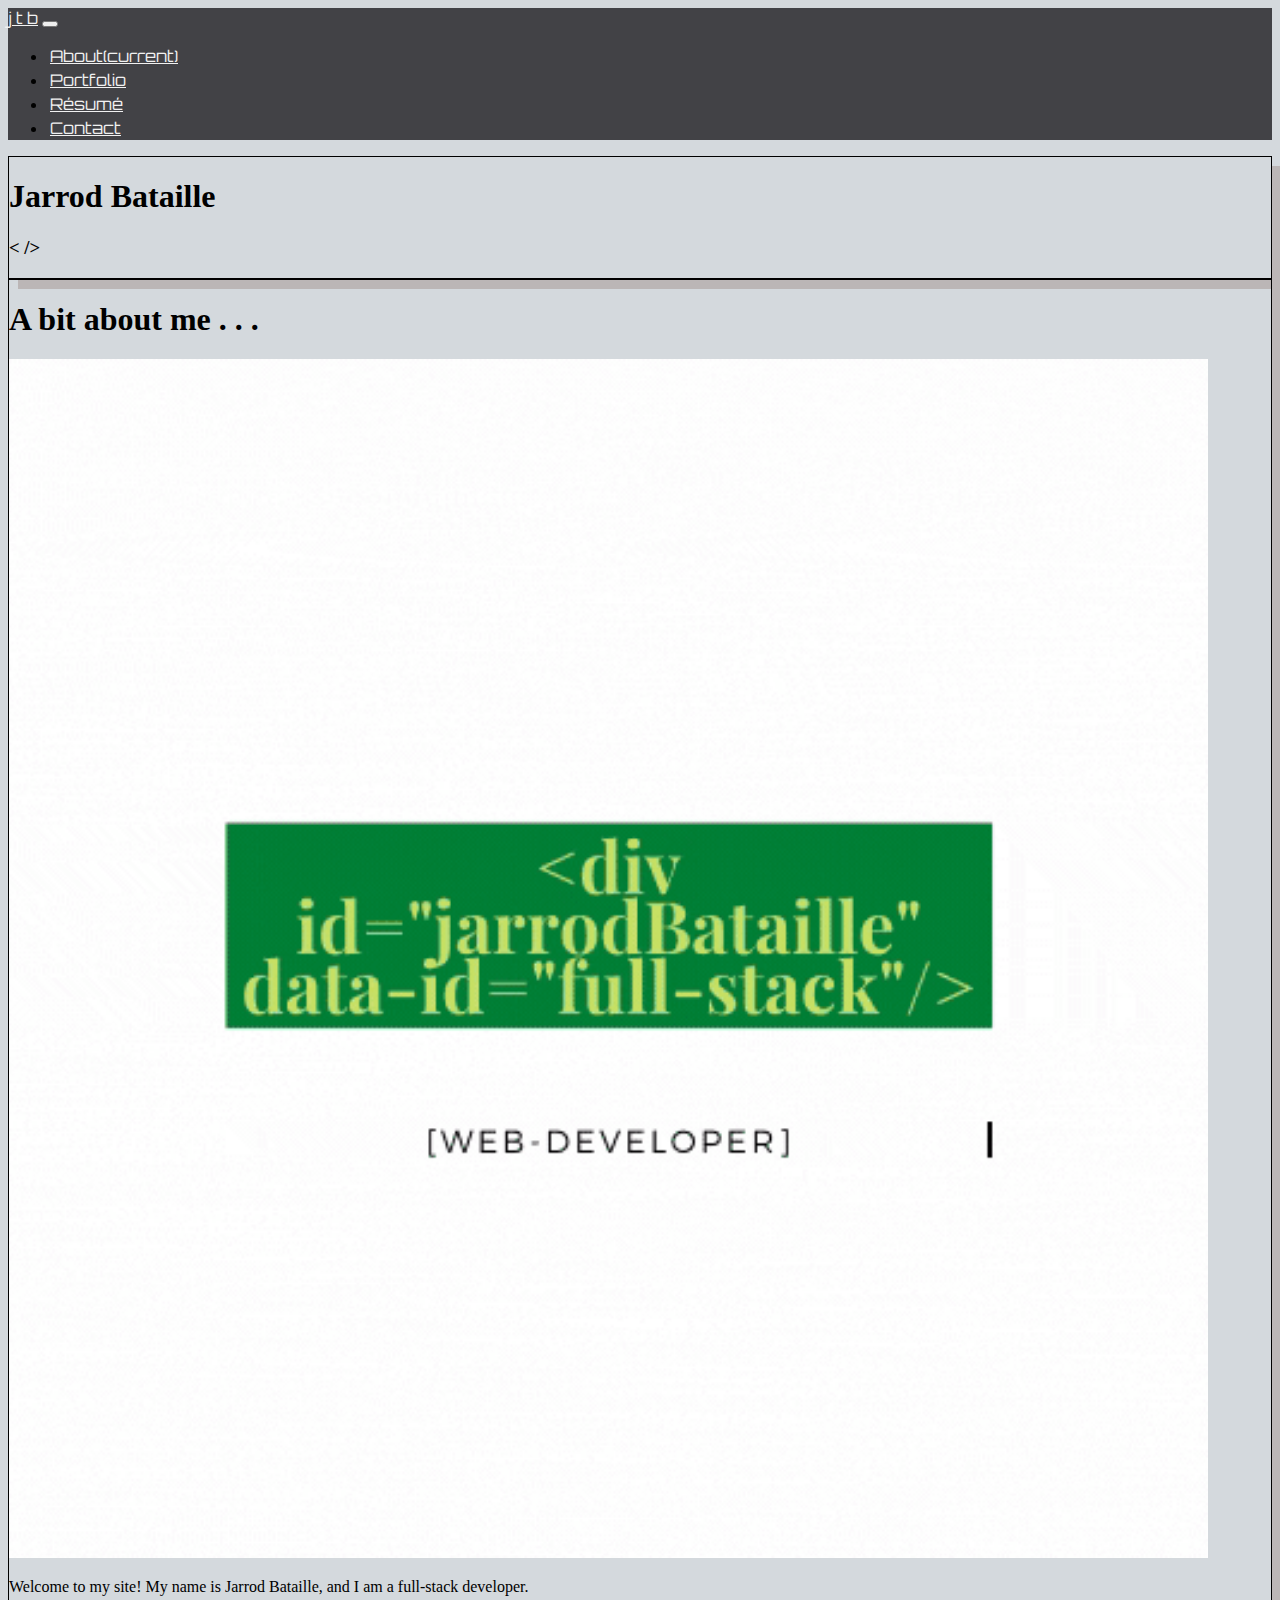
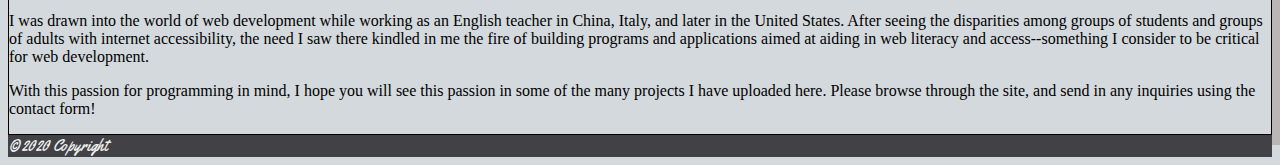
==== index.html @ 92cd2494 "changes to home html and images" ====
<!DOCTYPE html>
<html lang="en-us">

  <head>
    <title>My Portfolio</title>
    
    <!-- Bootstrap's CSS link -->
    <link rel="stylesheet" href="https://stackpath.bootstrapcdn.com/bootstrap/4.5.0/css/bootstrap.min.css" integrity="sha384-9aIt2nRpC12Uk9gS9baDl411NQApFmC26EwAOH8WgZl5MYYxFfc+NcPb1dKGj7Sk" crossorigin="anonymous">
    
    <!-- Bootstrap's JS link -->
    <script src="https://code.jquery.com/jquery-3.5.1.slim.min.js" integrity="sha384-DfXdz2htPH0lsSSs5nCTpuj/zy4C+OGpamoFVy38MVBnE+IbbVYUew+OrCXaRkfj" crossorigin="anonymous"></script>
    <script src="https://cdn.jsdelivr.net/npm/popper.js@1.16.0/dist/umd/popper.min.js" integrity="sha384-Q6E9RHvbIyZFJoft+2mJbHaEWldlvI9IOYy5n3zV9zzTtmI3UksdQRVvoxMfooAo" crossorigin="anonymous"></script>
    <script src="https://stackpath.bootstrapcdn.com/bootstrap/4.5.0/js/bootstrap.min.js" integrity="sha384-OgVRvuATP1z7JjHLkuOU7Xw704+h835Lr+6QL9UvYjZE3Ipu6Tp75j7Bh/kR0JKI" crossorigin="anonymous"></script>

    <!-- fonts.google.com link -->
    <link href="https://fonts.googleapis.com/css2?family=Orbitron:wght@500&family=Yellowtail&display=swap" rel="stylesheet">
    
    <!-- Personalized CSS link -->
    <link rel="stylesheet" type="text/css" href="style.css">

    <meta name="viewport" content="width=device-width, initial-scale=1.0">

  </head>

  <body>
    <!-- Creation of navbar for each area of webpage; this one linked to About section -->
    <header>

      <nav class="navbar navbar-expand-lg navbar-light bg-light">
        
        <a class="navbar-brand" href="#">j t b</a>
        <button class="navbar-toggler" type="button" data-toggle="collapse" data-target="#navbarNav" aria-controls="navbarNav" aria-expanded="false" aria-label="Toggle navigation">
          <span class="navbar-toggler-icon"></span>
        </button>

        <div class="collapse navbar-collapse" id="navbarNav">
          <ul class="navbar-nav ml-auto">
            <li class="nav-item active">
              <a class="nav-link" href="#">About<span class="sr-only">(current)</span></a>
            </li>
            <li class="nav-item">
              <a class="nav-link" href="portfolio.html">Portfolio</a>
            </li>
            <li class="nav-item">
              <a class="nav-link" href="resume.html">Résumé</a>
            </li>
            <li class="nav-item">
              <a class="nav-link" href="contact.html">Contact</a>
            </li>
          </ul>
        </div>

      </nav>

    </header>

    <!-- Div to hold About Me section contained in a jumbotron -->
    <div class="content">
            
      <div class="jumbotron text-center">
        <h1>Jarrod Bataille</h1>
        <h3> < /> </h3>
      </div>
      <!-- Tentative introduction regrading me and my coding "history" -->
      <div class="jumbotron jumbotron-fluid">
        <div class="container">
          <h1 class="display-4 pb-3">A bit about me . . .</h1>
          <div class="row">
            <div class="col-md-4">
              <img src="GIF/jtbLogo.gif" alt="Picture of me" width="95%" height="85%">
            </div>
            <div class="col-md-8">
              <p class="lead">Welcome to my site! My name is Jarrod Bataille, and I am a full-stack developer.</p>
              
              <p>I was drawn into the world of web development while working as an English teacher in China, Italy, and later in the United States. After seeing the disparities among groups of students and groups of adults with internet accessibility, the need I saw there kindled in me the fire of building programs and applications aimed at aiding in web literacy and access--something I consider to be critical for web development.</p>
              
              <p>With this passion for programming in mind, I hope you will see this passion in some of the many projects I have uploaded here. Please browse through the site, and send in any inquiries using the contact form!</p>
            </div>
          </div>
        </div>
      </div>
    </div>

    <!-- Footer fixed to bottom of page with Copyright --> 
    <footer class="page-footer fixed-bottom text-center pt-6">
      <div class="footer-copyright text-center py-3">
        &#169; 2020 Copyright
      </div>
    </footer>

    <!-- Added to create a toggle menu for navbar when on smaller screens -->
    <script type="text/javascript" src="https://cdnjs.cloudflare.com/ajax/libs/jquery/3.2.1/jquery.min.js"></script>
    <script src="https://maxcdn.bootstrapcdn.com/bootstrap/4.0.0/js/bootstrap.min.js"></script>

  </body>

</html>
---- style.css ----
body {
    background-color: #D4D9DD;
}

.navbar {
    background-color: #424246 !important;
}

nav a {
    color: #F1F1F1 !important;
}

.nav-item {
    border: 2px solid transparent !important;
}

.nav-item:hover {
    text-decoration: none !important;
    border-bottom: 2px solid #F1F1F1 !important;
    transition: 0.5s ease !important;
    transform: scale(1.1) !important;
}

nav {
    font-family: 'Orbitron', sans-serif;
}

.jumbotron {
    box-shadow: 10px 10px #BBB6B6;
    border: 1px solid black;
}

footer {
    font-family: 'Yellowtail', cursive;
    color: #F1F1F1 !important;
    background-color: #424246 !important;
}
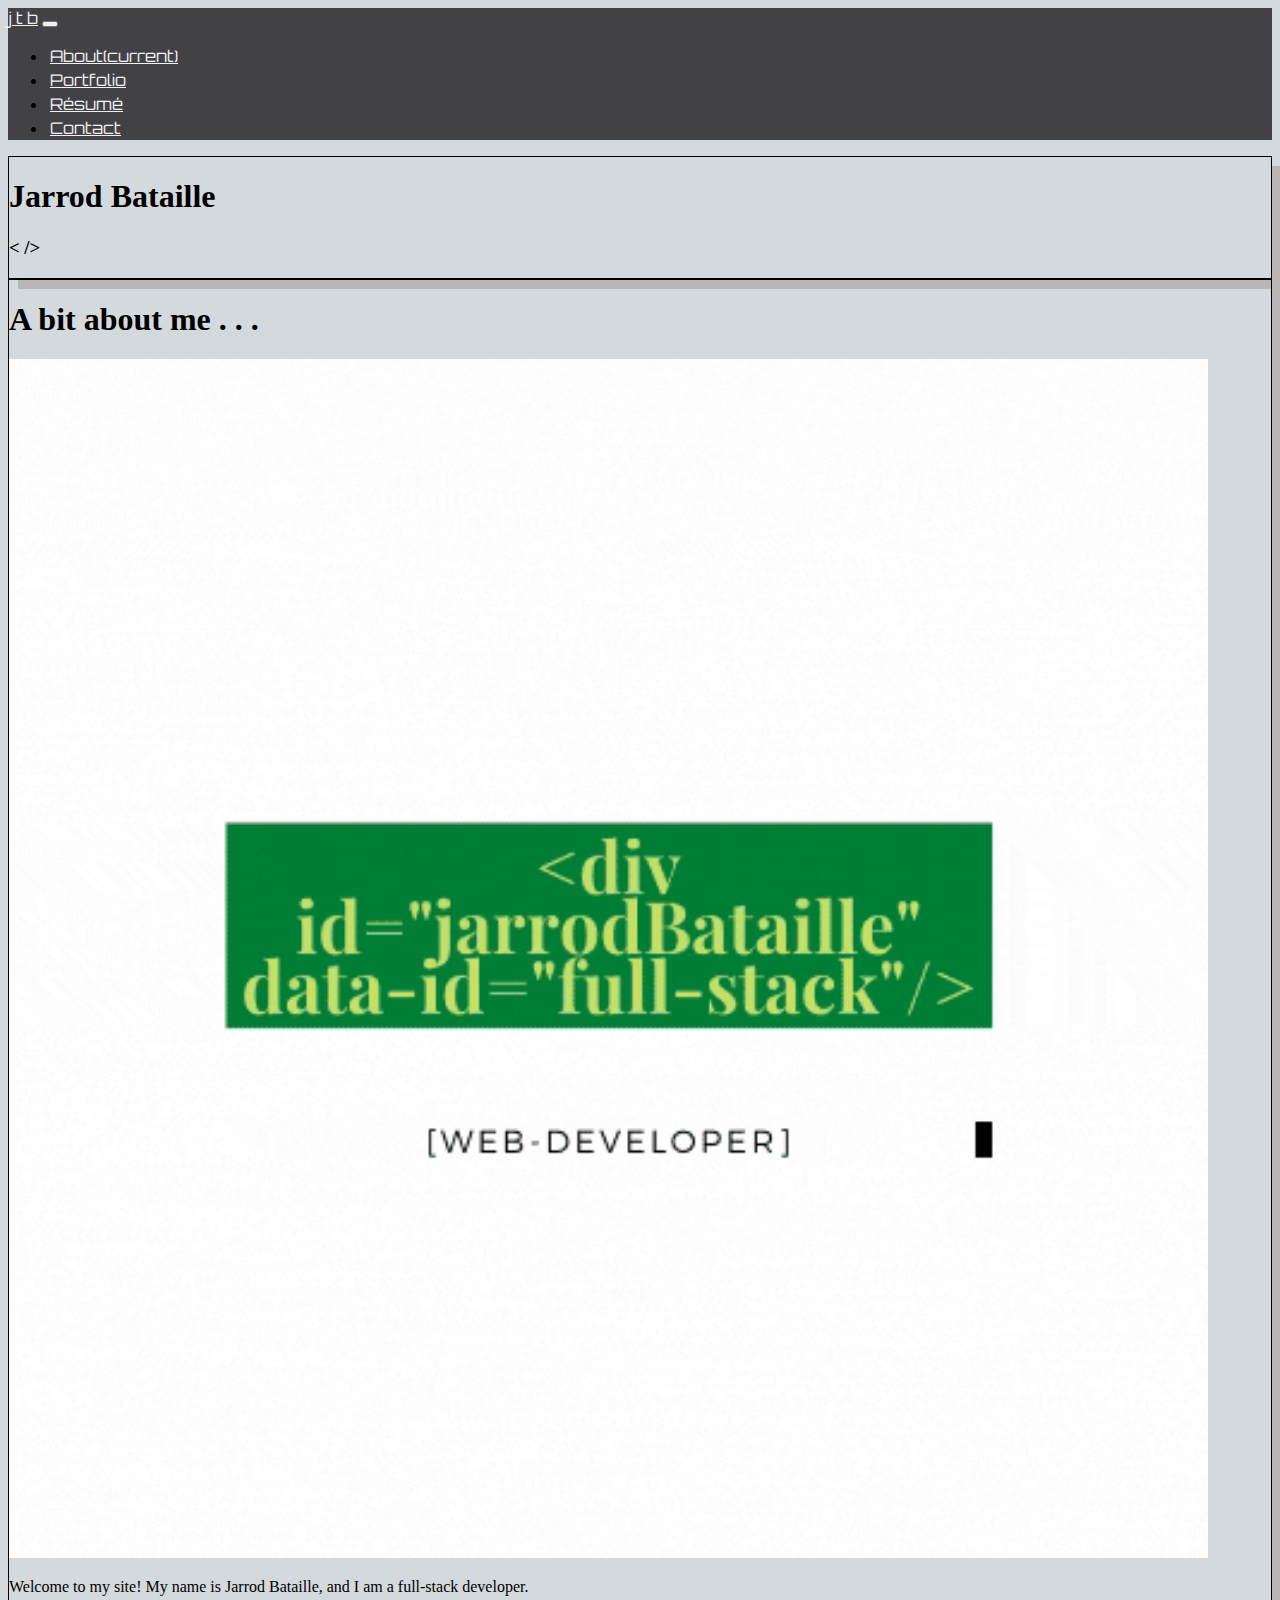
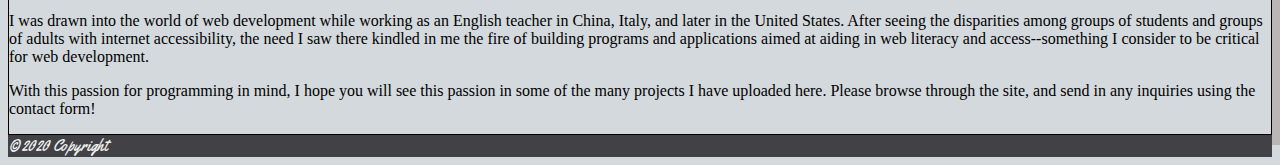
==== commit 1be6493f: "changing solo applications for styling & new footer for portfolio" ====
--- a/index.html
+++ b/index.html
@@ -67,7 +67,7 @@
           <h1 class="display-4 pb-3">A bit about me . . .</h1>
           <div class="row">
             <div class="col-md-4">
-              <img src="GIF/jtbLogo.gif" alt="Picture of me" width="95%" height="85%">
+              <img src="animations/jtbLogo.gif" alt="GIF of logo" width="95%" height="85%">
             </div>
             <div class="col-md-8">
               <p class="lead">Welcome to my site! My name is Jarrod Bataille, and I am a full-stack developer.</p>
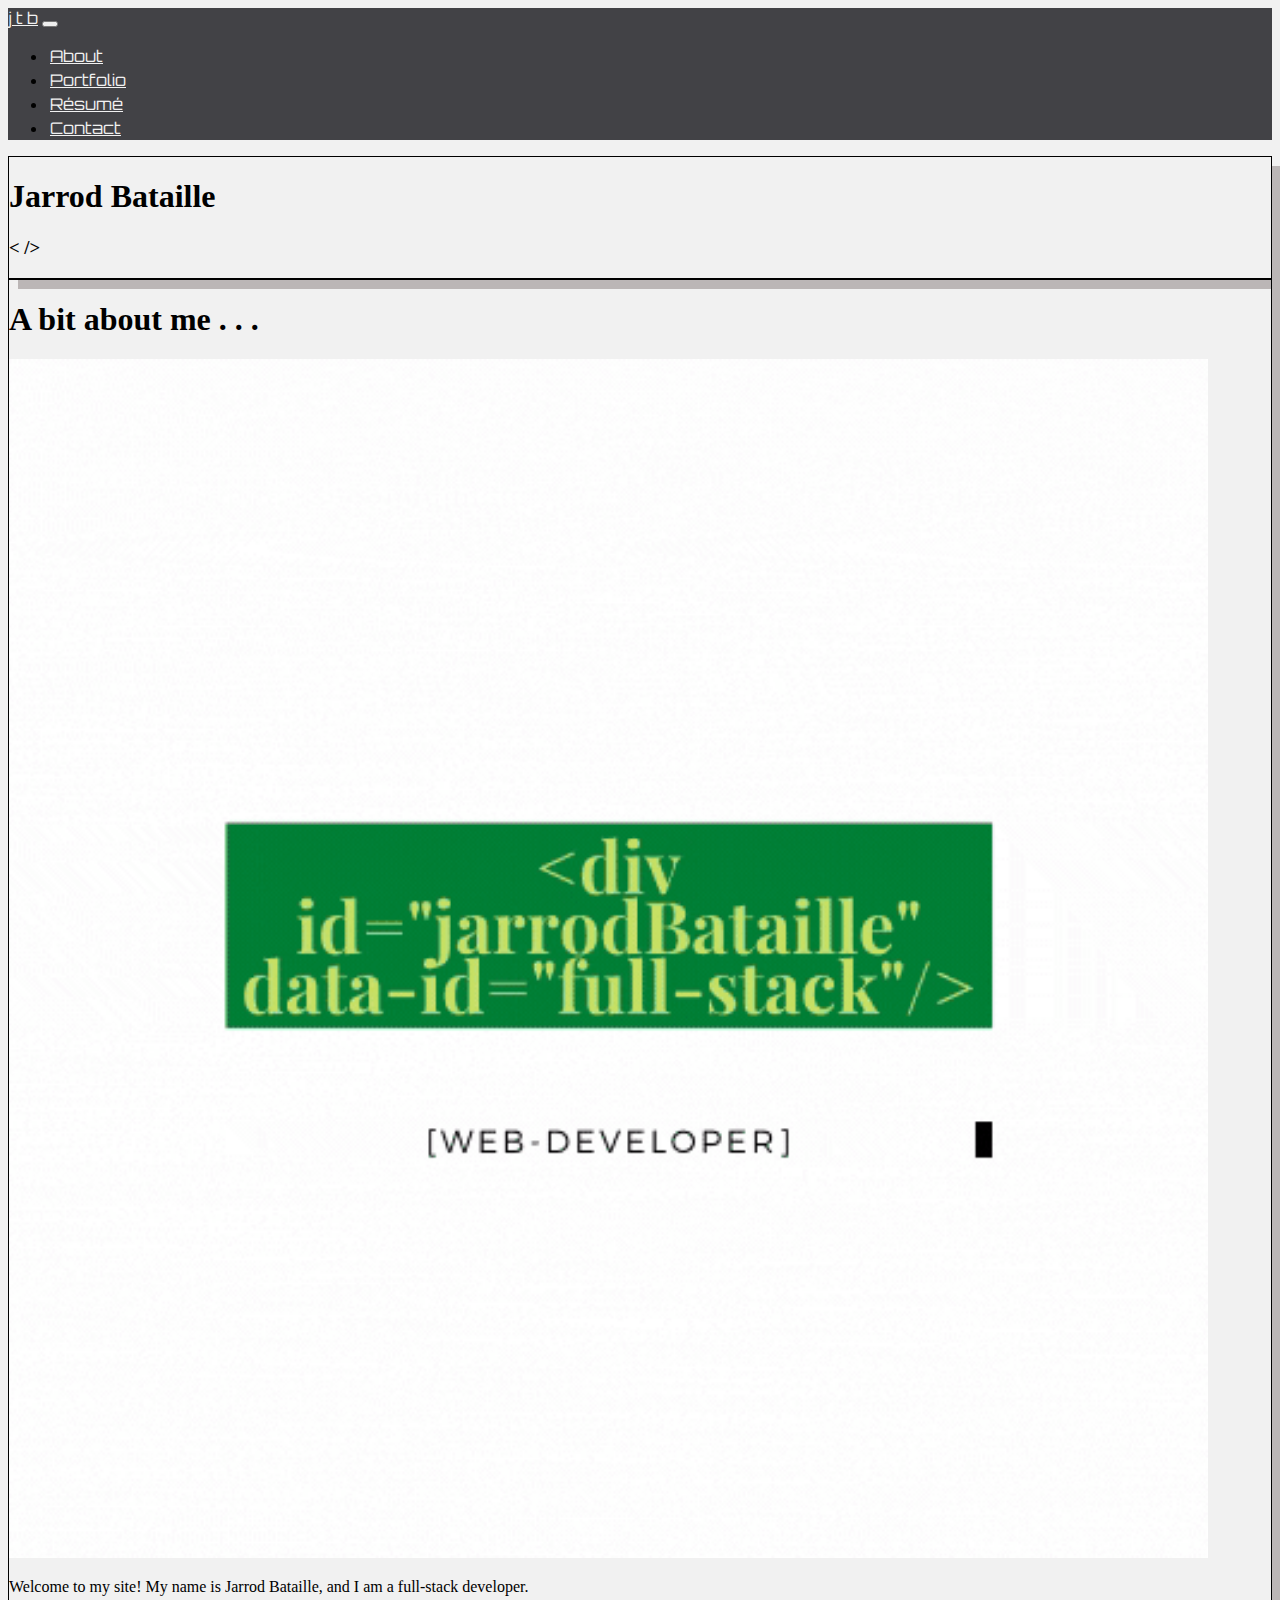
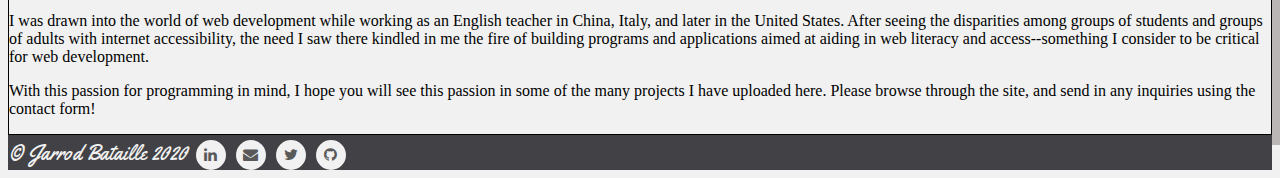
==== commit 0678b7f3: "fixing footer across all pages" ====
--- a/index.html
+++ b/index.html
@@ -11,6 +11,9 @@
     <script src="https://code.jquery.com/jquery-3.5.1.slim.min.js" integrity="sha384-DfXdz2htPH0lsSSs5nCTpuj/zy4C+OGpamoFVy38MVBnE+IbbVYUew+OrCXaRkfj" crossorigin="anonymous"></script>
     <script src="https://cdn.jsdelivr.net/npm/popper.js@1.16.0/dist/umd/popper.min.js" integrity="sha384-Q6E9RHvbIyZFJoft+2mJbHaEWldlvI9IOYy5n3zV9zzTtmI3UksdQRVvoxMfooAo" crossorigin="anonymous"></script>
     <script src="https://stackpath.bootstrapcdn.com/bootstrap/4.5.0/js/bootstrap.min.js" integrity="sha384-OgVRvuATP1z7JjHLkuOU7Xw704+h835Lr+6QL9UvYjZE3Ipu6Tp75j7Bh/kR0JKI" crossorigin="anonymous"></script>
+
+    <!-- Font Awesome -->
+    <link rel="stylesheet" href="https://cdnjs.cloudflare.com/ajax/libs/font-awesome/4.7.0/css/font-awesome.min.css">
 
     <!-- fonts.google.com link -->
     <link href="https://fonts.googleapis.com/css2?family=Orbitron:wght@500&family=Yellowtail&display=swap" rel="stylesheet">
@@ -82,9 +85,15 @@
     </div>
 
     <!-- Footer fixed to bottom of page with Copyright --> 
-    <footer class="page-footer fixed-bottom text-center pt-6">
-      <div class="footer-copyright text-center py-3">
-        &#169; 2020 Copyright
+    <footer class="py-2 px-5 sticky-bottom">
+      <div class="row">
+        <small class="copyright"> &copy; Jarrod Bataille 2020</small>
+        <ul class="social-network social-circle ml-auto">
+          <li><a href="https://www.linkedin.com/in/jarrod-bataille-9154461aa/" target="_blank" class="icoLinkedin" title="Linkedin"><i class="fa fa-linkedin"></i></a></li>
+          <li><a href="mailto:jtbataille@gmail.com" class="icoMail" title="Mail"><i class="fa fa-envelope"></i></a></li>
+          <li><a href="https://twitter.com/jtbataille" target="_blank" class="icoTwitter" title="Twitter"><i class="fa fa-twitter"></i></a></li>
+          <li><a href="https://github.com/jtbataille" target="_blank" class="icoGitHub" title="GitHub"><i class="fa fa-github"></i></a></li>
+        </ul>
       </div>
     </footer>
 
--- a/style.css
+++ b/style.css
@@ -1,5 +1,5 @@
 body {
-    background-color: #D4D9DD;
+    background-color: #F1F1F1;
 }
 
 .navbar {
@@ -31,7 +31,100 @@
 }
 
 footer {
+    width: 100%;
+    left: 0;
+    bottom: 0;
     font-family: 'Yellowtail', cursive;
+    font-size: 25px;
     color: #F1F1F1 !important;
     background-color: #424246 !important;
+}
+
+.copyright {
+    left: 0 !important;
+    text-align: left !important;
+    padding-top: 8px;
+    padding-left: -15px;
+}
+
+/*FOOTER SOCİAL ICONS*/
+ul.social-network {
+    list-style: none;
+    display: inline;
+    padding: 0;
+}
+  
+ul.social-network li {
+    display: inline;
+    margin: 0 .1em;
+}
+
+/*social icons hover actions*/
+
+.social-network a.icoTwitter:hover {
+    background-color: #1DA1F2;;
+}
+
+.social-network a.icoLinkedin:hover {
+    background-color: #2867B2;
+}
+
+.social-network a.icoMail:hover {
+    background-color: #BBB6B6
+}
+
+.social-network a.icoGitHub:hover {
+    background-color:  #BBB6B6;
+}
+
+.social-network a.icoGitHub:hover i,
+.social-network a.icoTwitter:hover i,
+.social-network a.icoLinkedin:hover i,
+.social-network a.icoMail:hover i   {
+    color: #fff;
+}
+
+.social-circle li a {
+    display: inline-block;
+    position: relative;
+    margin: 0 auto 0 auto;
+    -moz-border-radius: 50%;
+    -webkit-border-radius: 50%;
+    border-radius: 50%;
+    text-align: center;
+    width: 30px;
+    height: 30px;
+    font-size: 15px;
+}
+
+.social-circle li i {
+    margin: 0;
+    line-height: 30px;
+    text-align: center;
+}
+
+.social-circle li a:hover i,
+.triggeredHover {
+    -moz-transform: rotate(360deg);
+    -webkit-transform: rotate(360deg);
+    -ms--transform: rotate(360deg);
+    transform: rotate(360deg);
+    -webkit-transition: all 0.2s;
+    -moz-transition: all 0.2s;
+    -o-transition: all 0.2s;
+    -ms-transition: all 0.2s;
+    transition: all 0.2s;
+}
+
+.social-circle i {
+    color: #595959;
+    -webkit-transition: all 0.8s;
+    -moz-transition: all 0.8s;
+    -o-transition: all 0.8s;
+    -ms-transition: all 0.8s;
+    transition: all 0.8s;
+}
+
+.social-network a {
+    background-color: #F1F1F1;
 }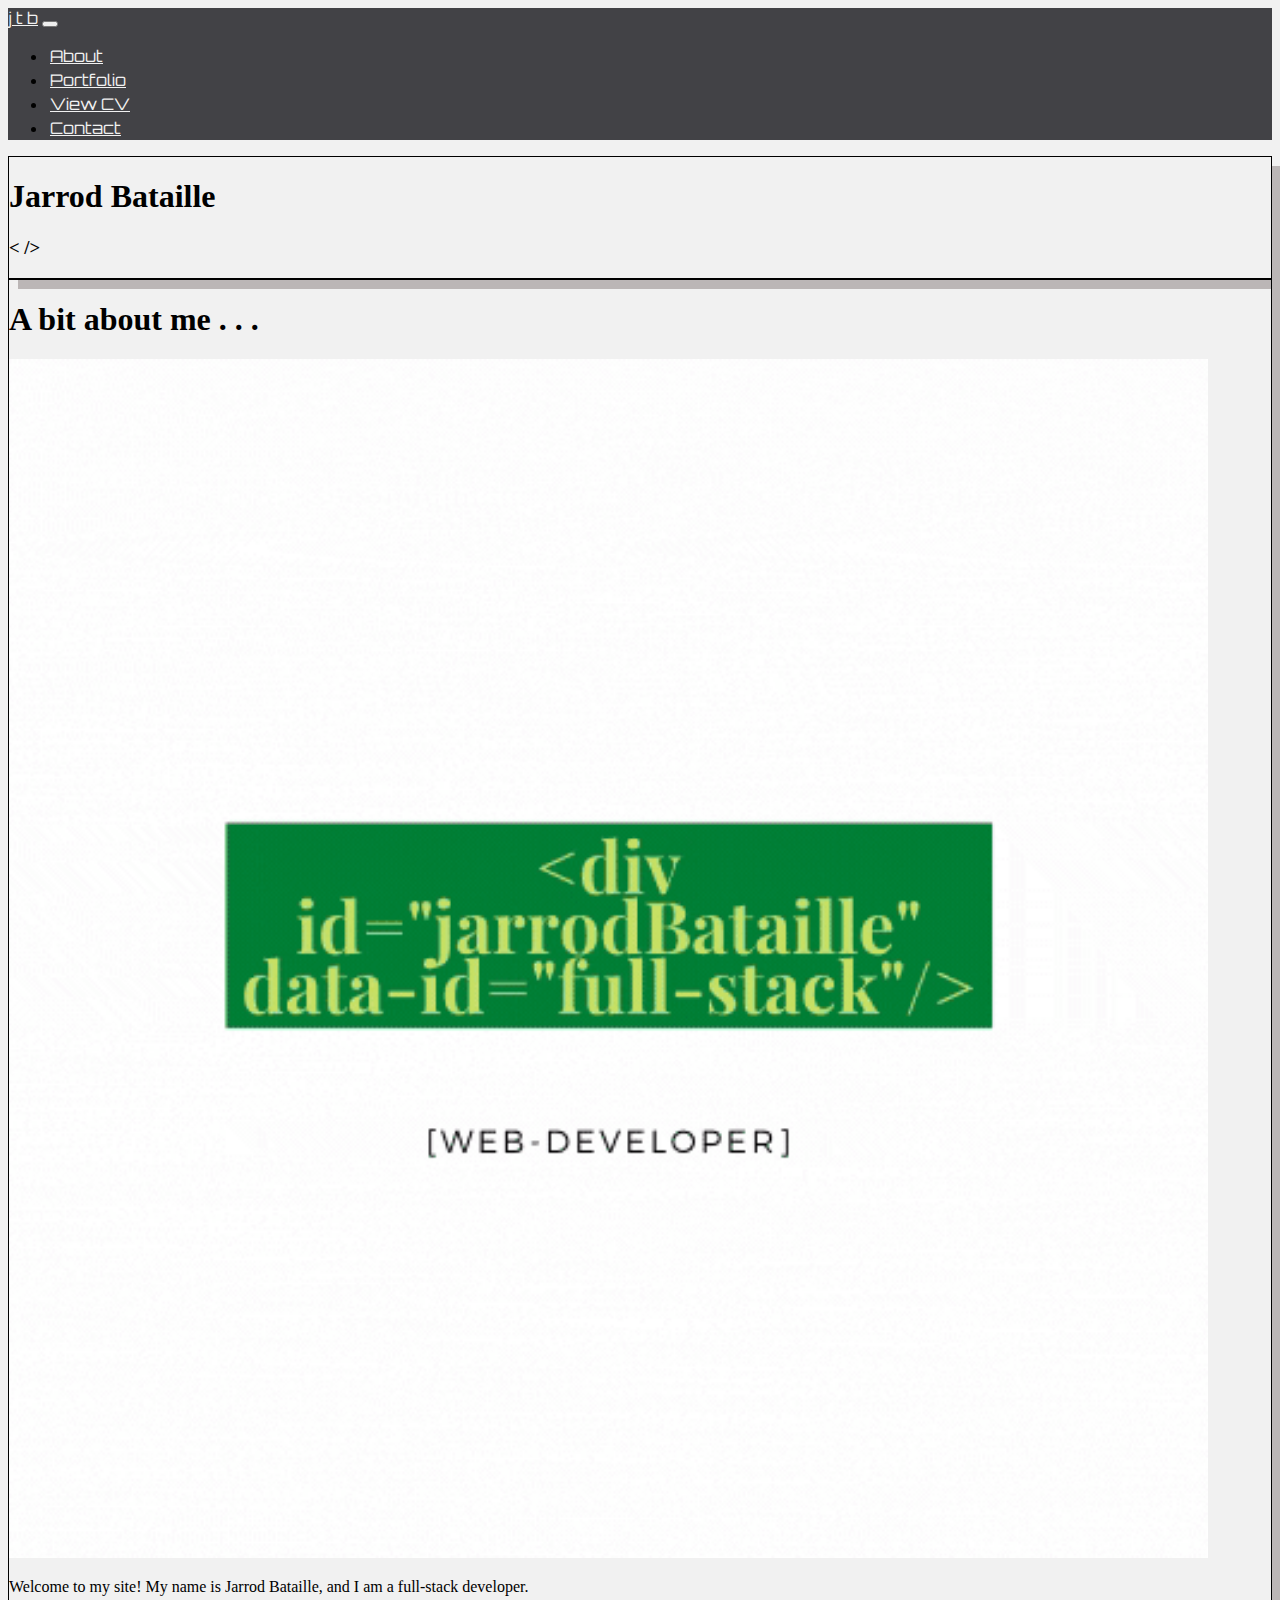
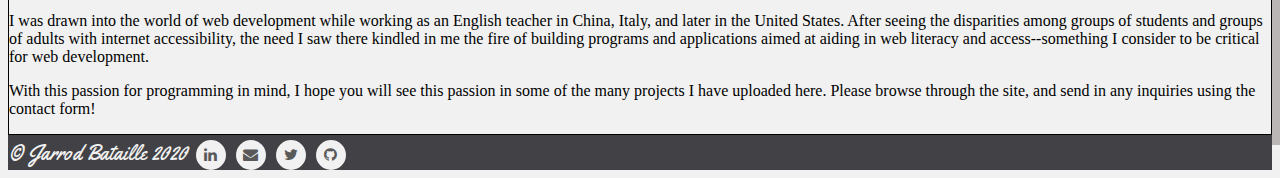
==== commit baf68a15: "removal of resume page" ====
--- a/index.html
+++ b/index.html
@@ -45,7 +45,7 @@
               <a class="nav-link" href="portfolio.html">Portfolio</a>
             </li>
             <li class="nav-item">
-              <a class="nav-link" href="resume.html">Résumé</a>
+              <a class="nav-link" href="https://drive.google.com/file/d/1JYsNFGGtNC_NqGv24FG_Y1mJtWWlFAj_/view?usp=sharing">View CV</a>
             </li>
             <li class="nav-item">
               <a class="nav-link" href="contact.html">Contact</a>
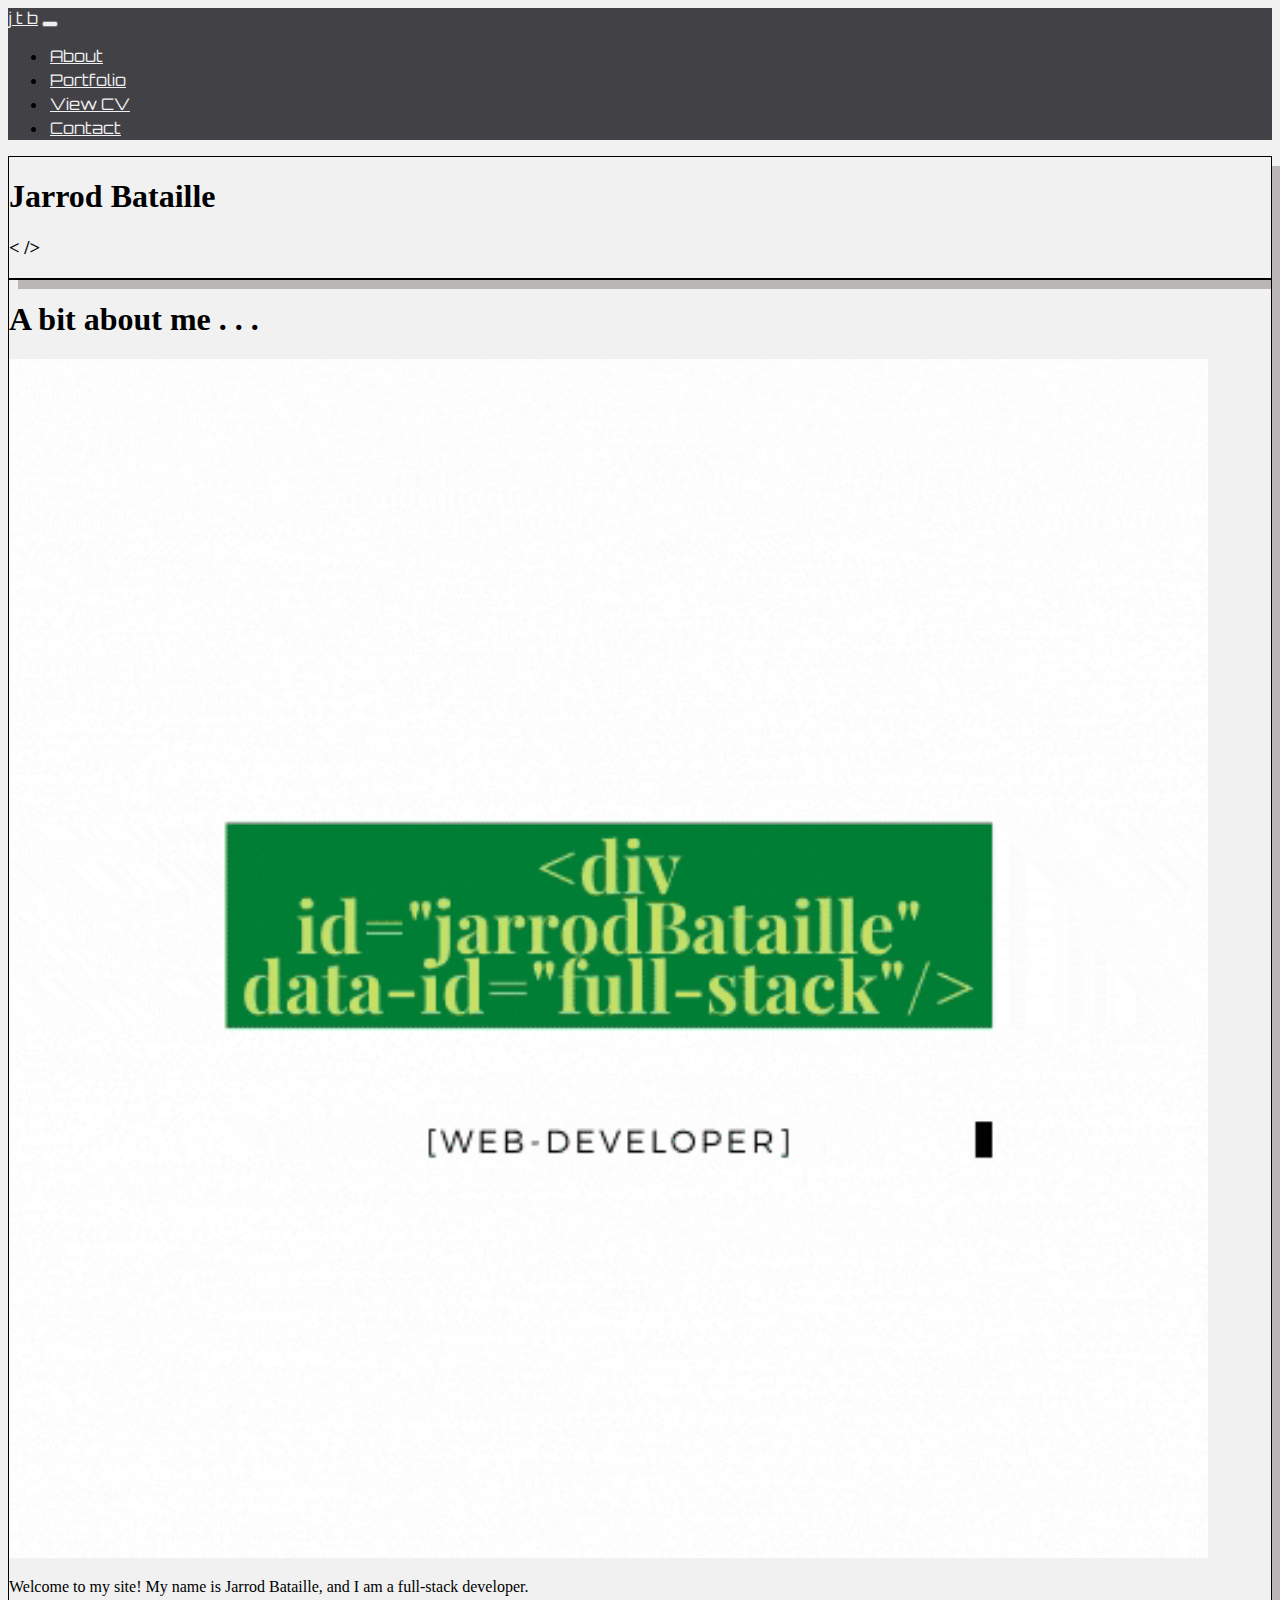
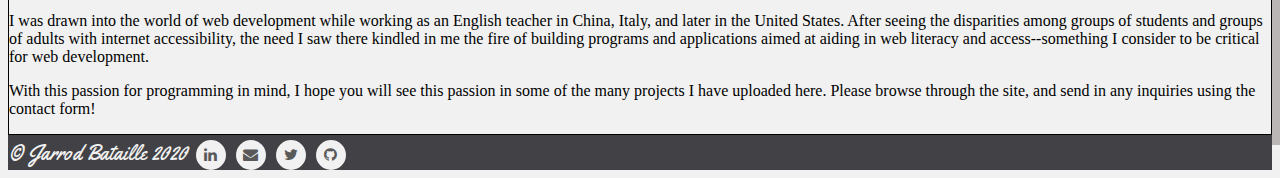
==== commit d4ded99e: "fixing links again" ====
--- a/index.html
+++ b/index.html
@@ -3,6 +3,7 @@
 
   <head>
     <title>My Portfolio</title>
+    <link rel="icon" href="favicon.ico" type="image/jpeg" />
     
     <!-- Bootstrap's CSS link -->
     <link rel="stylesheet" href="https://stackpath.bootstrapcdn.com/bootstrap/4.5.0/css/bootstrap.min.css" integrity="sha384-9aIt2nRpC12Uk9gS9baDl411NQApFmC26EwAOH8WgZl5MYYxFfc+NcPb1dKGj7Sk" crossorigin="anonymous">
@@ -89,7 +90,7 @@
       <div class="row">
         <small class="copyright"> &copy; Jarrod Bataille 2020</small>
         <ul class="social-network social-circle ml-auto">
-          <li><a href="https://www.linkedin.com/in/jarrod-bataille-9154461aa/" target="_blank" class="icoLinkedin" title="Linkedin"><i class="fa fa-linkedin"></i></a></li>
+          <li><a href="https://www.linkedin.com/in/jarrodbataille/" target="_blank" class="icoLinkedin" title="Linkedin"><i class="fa fa-linkedin"></i></a></li>
           <li><a href="mailto:jtbataille@gmail.com" class="icoMail" title="Mail"><i class="fa fa-envelope"></i></a></li>
           <li><a href="https://twitter.com/jtbataille" target="_blank" class="icoTwitter" title="Twitter"><i class="fa fa-twitter"></i></a></li>
           <li><a href="https://github.com/jtbataille" target="_blank" class="icoGitHub" title="GitHub"><i class="fa fa-github"></i></a></li>
